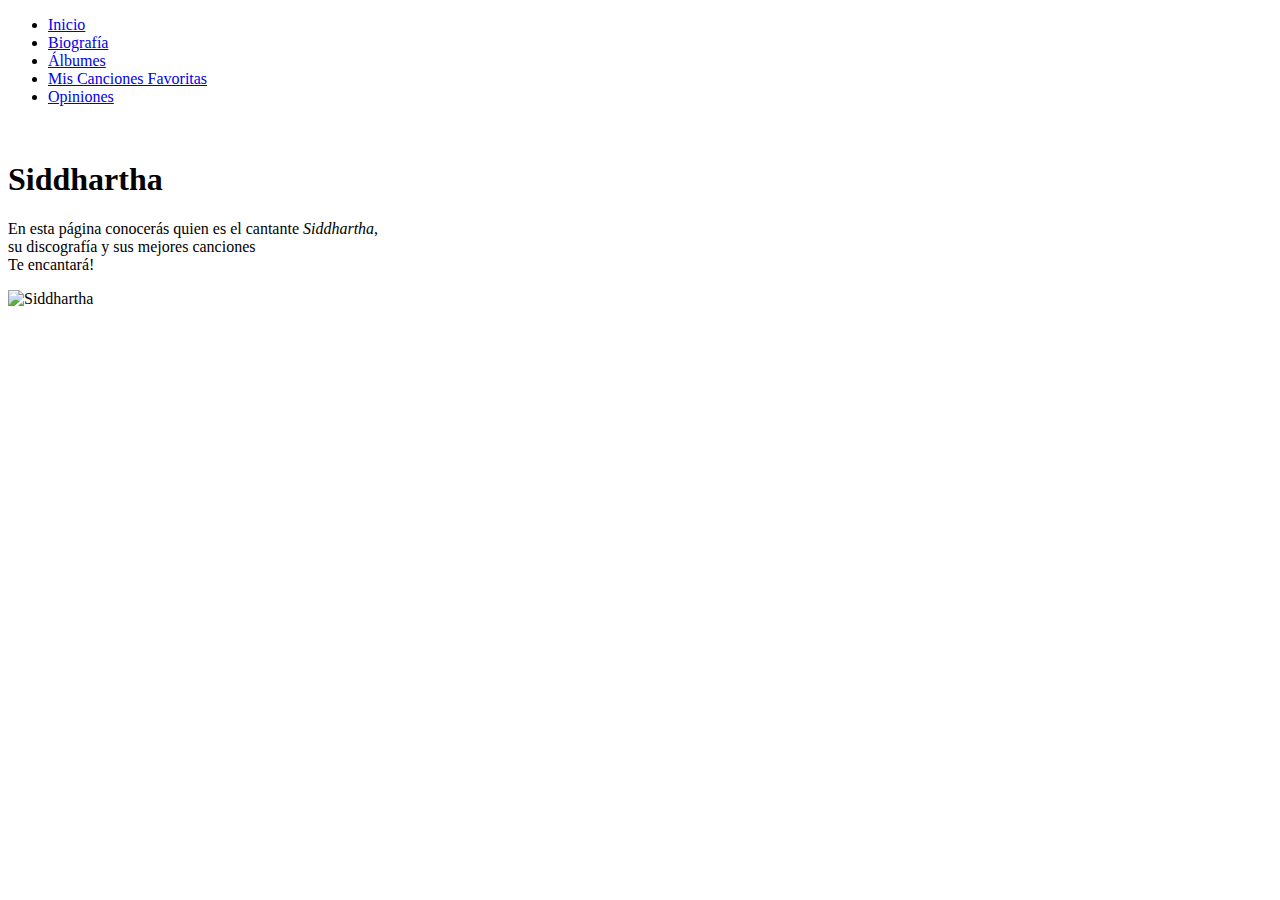
==== index.html @ 66cd6569 "Add files via upload" ====
<!DOCTYPE html>
<html lang="es">
<head>
    <meta charset="UTF-8">
    <meta name="viewport" content="width=device-width, initial-scale=1.0">
    <title>Conoce a mi artista favorito - Siddhartha</title>
    <link rel="stylesheet" href="style.css">
</head>
<body>
    <header>
        <nav>
            <ul class="menu">
                <li><a href="index.html">Inicio</a></li>
                <li><a href="biografia.html">Biografía</a></li>
                <li><a href="albumes.html">Álbumes</a></li>
                <li><a href="misfavoritas.html">Mis Canciones Favoritas</a></li>
                <li><a href="opiniones.html">Opiniones</a></li>
            </ul>
        </nav>
    </header>
    <div class="content">
        <br>
        <h1>Siddhartha</h1>
        <p>
            En esta página conocerás quien es el cantante <i>Siddhartha</i>,<br>
            su discografía y sus mejores canciones<br>
            Te encantará!
        </p>
        <img src="https://www.unionguanajuato.mx/wp-content/uploads/2023/03/siddhartha-en-guanajuato-2023.jpg" alt="Siddhartha" class="main-image">

</body>
</html>
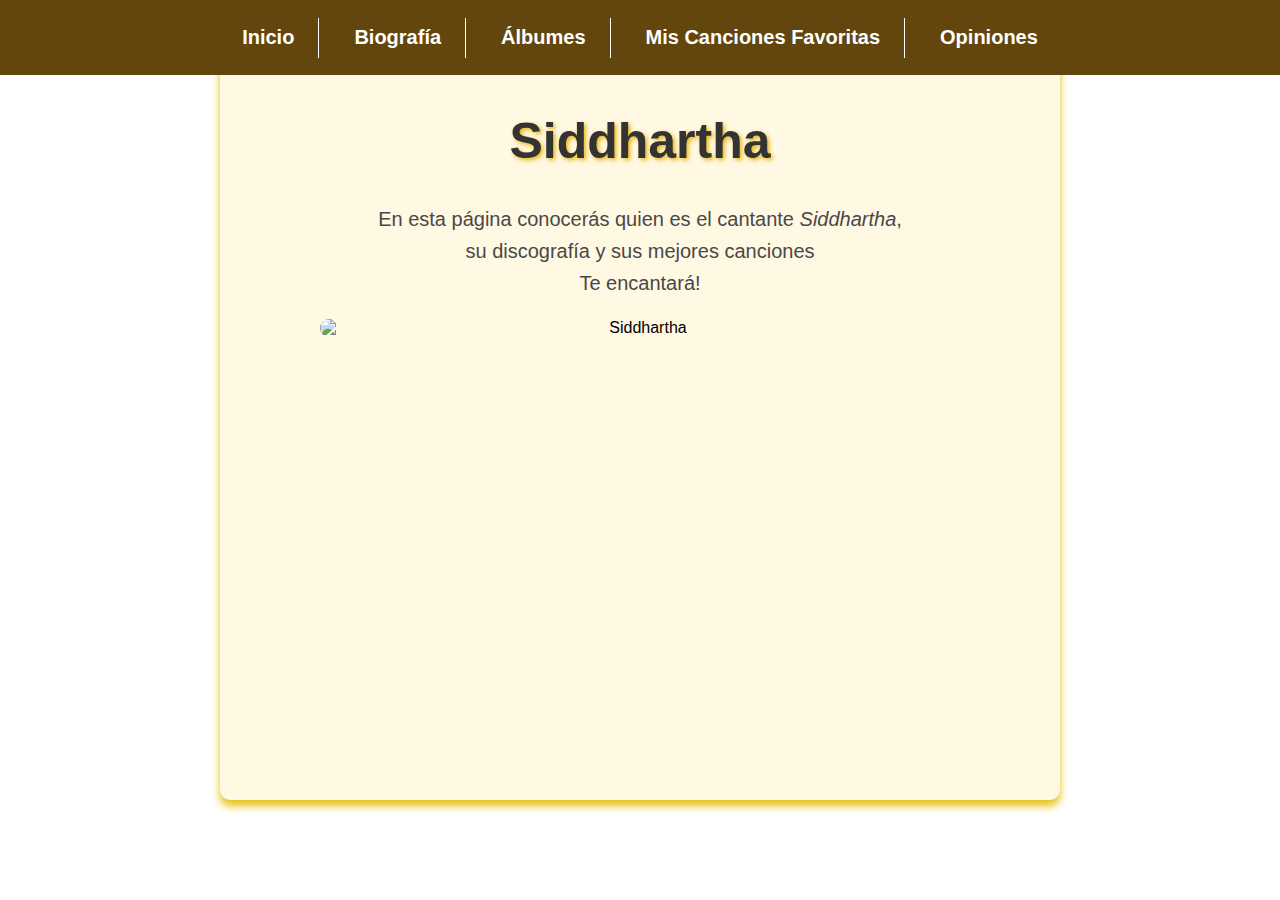
==== commit 41482e03: "Update index.html" ====
--- a/index.html
+++ b/index.html
@@ -4,7 +4,7 @@
     <meta charset="UTF-8">
     <meta name="viewport" content="width=device-width, initial-scale=1.0">
     <title>Conoce a mi artista favorito - Siddhartha</title>
-    <link rel="stylesheet" href="style.css">
+    <link rel="stylesheet" href="Style.css">
 </head>
 <body>
     <header>
--- a/Style.css
+++ b/Style.css
@@ -0,0 +1,167 @@
+body{
+
+    font-family: Arial, sans-serif;
+    margin: auto;
+    padding: 20px;
+    text-align: center;
+    max-width: 80%;
+    background-image: url('https://i.ytimg.com/vi/O9XmISKQ7Ww/maxresdefault.jpg');
+    background-size: cover;
+    background-position: center;
+    background-attachment: fixed;
+    background-repeat: no-repeat;
+}
+
+nav{
+    background-color: rgb(98, 70, 14);
+    padding: 0px 0;
+    position: fixed;
+    width: 100%;
+    top: 0;
+    left: 0;
+    z-index: 100;
+
+}
+.menu{
+    display: flex;
+    list-style: none;
+    justify-content: center;
+    
+}
+.menu li {
+    margin: 0 20px;
+    position: relative;
+}
+
+.menu li:not(:last-child)::after {
+    content: "";
+    border-left: 1px solid #fff;
+    height: 40px;
+    position: absolute;
+    right: -15px;
+    top: 50%;
+    transform: translateY(-50%);
+}
+
+.menu a{
+    text-decoration: none;
+    color: rgb(255, 255, 255);
+    font-size: 20px;
+    padding: 10px 10px;
+    transition: all 0.3s ease-in-out ;
+}
+
+.menu a:hover{
+    background-color: rgb(230, 194, 17);
+    border-radius: 10px;
+}
+.content{
+    margin-top: 40px;
+    text-align: center;
+    padding: 20px;
+    
+    max-width: 800px;  
+    margin: 20px auto; 
+    background: #fff8e3;
+    border-radius: 10px;
+    box-shadow: 0 6px 8px rgb(230, 194, 17);
+    min-height: 80vh;
+
+}
+.content h1{
+    font-size: 50px;
+    color: #333;
+}
+.boton{
+    margin-right: 20px;
+    font-size: 40px;
+    color: #333;
+    width: calc(20% - 50px);
+    height: auto;
+    object-fit: cover;
+}
+h1 {
+    text-shadow: 2px 2px 4px rgb(232, 181, 14);
+}
+p {
+    text-align: center;
+    line-height: 1.6;
+    color: #494848;
+    font-size: 20px;
+}
+p1 {
+    text-align: center;
+    line-height: 1.6;
+    color: #494848;
+    font-size: 20px;
+}
+
+header nav ul {
+    list-style: none;
+    background-color: rgb(98, 70, 14);
+    padding: 10px;
+    text-align: center;
+}
+header nav ul li {
+    display: inline;
+    margin: 0 15px;
+}
+header nav ul li a {
+    text-decoration: none;
+    color: white;
+    font-weight: bold;
+}
+.main-image {
+    width: 80%;
+    display: block;
+    margin: 0 auto;
+    border-radius: 10px;
+}
+.main-image:hover{
+    transform:  scale(1.1);
+    transform: all 0.3s ease-in-out ;
+}
+.albumes {
+    margin-top: 50px;
+    display: flex;
+    flex-wrap: wrap;
+    justify-content: center;
+    gap: 10px;
+}
+.albumes img {
+    width: calc(33.33% - 20px);
+    height: auto;
+    object-fit: cover;
+}
+.album img {
+    width: 200px;
+    border-radius: 10px;
+}
+.album img:hover{
+    transform:  scale(1.1);
+    transform: all 0.3s ease-in-out ;
+}
+.cancion video {
+    width: 100%;
+    height: 360px;
+    margin: 20px 0;
+    border-radius: 10px;
+}
+ol {
+    text-align:justify;
+    line-height: 1.4;
+    color: #494848;
+    font-size: 20px;
+}
+.opinion-image {
+    width: 50%;
+    display: block;
+    margin: 0 auto;
+    border-radius: 10px;
+}
+.bio-image {
+    width: 80%;
+    display: block;
+    margin: 0 auto;
+    border-radius: 10px;
+}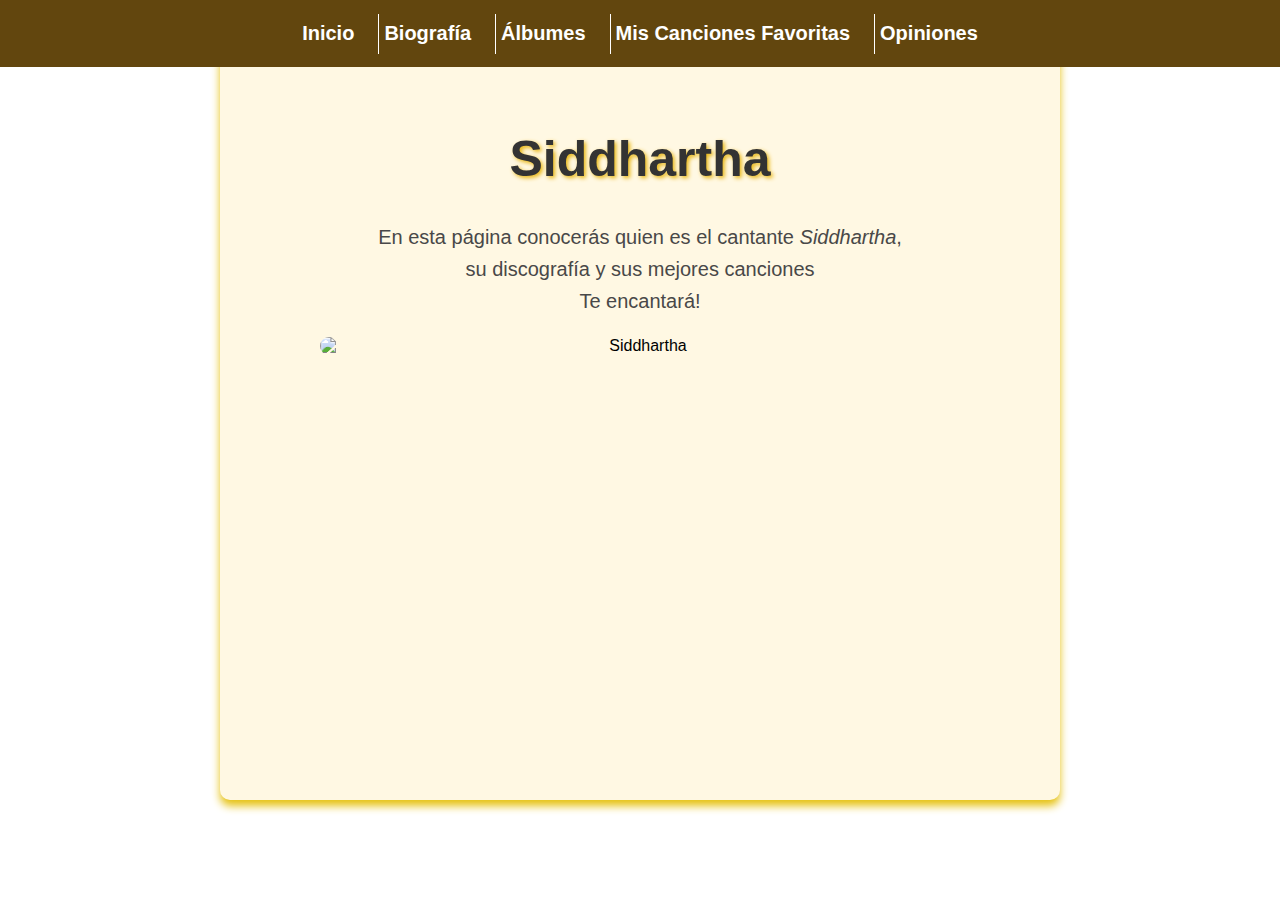
==== commit ac7e2cf7: "Update index.html" ====
--- a/index.html
+++ b/index.html
@@ -6,6 +6,8 @@
     <title>Conoce a mi artista favorito - Siddhartha</title>
     <link rel="stylesheet" href="Style.css">
 </head>
+    <meta name="viewport" content="width=device-width, initial-scale=1.0">
+
 <body>
     <header>
         <nav>
@@ -19,7 +21,7 @@
         </nav>
     </header>
     <div class="content">
-        <br>
+         <br><br>
         <h1>Siddhartha</h1>
         <p>
             En esta página conocerás quien es el cantante <i>Siddhartha</i>,<br>
--- a/Style.css
+++ b/Style.css
@@ -1,3 +1,4 @@
+
 body{
 
     font-family: Arial, sans-serif;
@@ -10,27 +11,48 @@
     background-position: center;
     background-attachment: fixed;
     background-repeat: no-repeat;
+    
 }
 
 nav{
     background-color: rgb(98, 70, 14);
+    display: flex;
+    justify-content: center;
+    flex-wrap: wrap;
     padding: 0px 0;
     position: fixed;
     width: 100%;
     top: 0;
     left: 0;
     z-index: 100;
+    
+@media (max-width: 768px) {
+    nav {
+        height: auto; /* Permite que el contenido se acomode sin desbordar */
+        padding: 15px 0;
+    }
+
+    .content {
+        padding-top: 120px; /* Asegura que el h1 no quede tapado */
+    }
+}    
 
 }
 .menu{
     display: flex;
+    flex-wrap: wrap;
     list-style: none;
     justify-content: center;
     
 }
 .menu li {
-    margin: 0 20px;
+    margin: 5px;
     position: relative;
+    
+}
+.menu a {
+    font-size: 16px;
+    padding: 10px;
 }
 
 .menu li:not(:last-child)::after {
@@ -56,10 +78,10 @@
     border-radius: 10px;
 }
 .content{
-    margin-top: 40px;
+    padding-top: 80px;
+    margin-top: 150px;
     text-align: center;
     padding: 20px;
-    
     max-width: 800px;  
     margin: 20px auto; 
     background: #fff8e3;
@@ -99,7 +121,7 @@
 header nav ul {
     list-style: none;
     background-color: rgb(98, 70, 14);
-    padding: 10px;
+    padding: 1px;
     text-align: center;
 }
 header nav ul li {
@@ -116,7 +138,10 @@
     display: block;
     margin: 0 auto;
     border-radius: 10px;
+    
 }
+
+
 .main-image:hover{
     transform:  scale(1.1);
     transform: all 0.3s ease-in-out ;
@@ -164,4 +189,4 @@
     display: block;
     margin: 0 auto;
     border-radius: 10px;
-}+}
